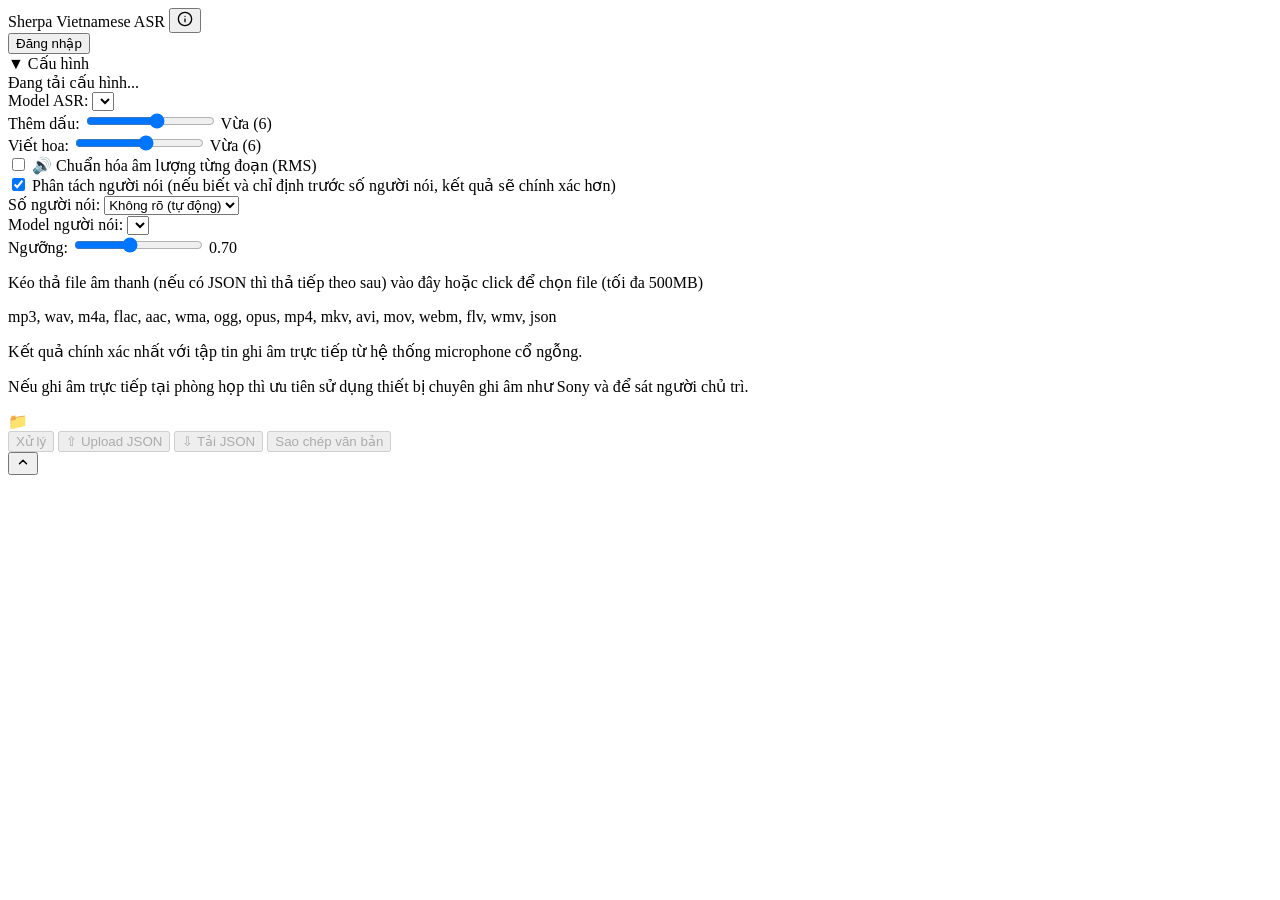
==== web_service/static/index.html @ 1d275b46 "Sync: CAM++ diarization, NaturalTurn, 3 ASR models, build fixes, README update - Add 3D-Speaker CAM+" ====
<!DOCTYPE html>
<html lang="vi">

<head>
    <meta charset="UTF-8">
    <meta name="viewport" content="width=device-width, initial-scale=1.0">
    <title>Sherpa Vietnamese ASR</title>
    <link rel="stylesheet" href="/static/css/style.css">
    <link rel="manifest" href="/static/manifest.json">
    <meta name="theme-color" content="#2b2b2b">
    <meta name="apple-mobile-web-app-capable" content="yes">
    <meta name="apple-mobile-web-app-status-bar-style" content="black-translucent">
    <link rel="apple-touch-icon" href="/static/icons/icon-192.png">
</head>

<body>
    <!-- Header -->
    <header id="app-header">
        <div class="header-title">
            Sherpa Vietnamese ASR
            <button class="btn-about" onclick="showAboutDialog()" title="Thông tin ứng dụng">
                <svg width="16" height="16" viewBox="0 0 24 24" fill="none" stroke="currentColor" stroke-width="2" stroke-linecap="round" stroke-linejoin="round"><circle cx="12" cy="12" r="10"/><line x1="12" y1="16" x2="12" y2="12"/><line x1="12" y1="8" x2="12.01" y2="8"/></svg>
            </button>
        </div>
        <div class="header-right">
            <div id="auth-anonymous" class="auth-section">
                <button id="btn-login" class="btn btn-sm" onclick="showLoginModal()">Đăng nhập</button>
            </div>
            <div id="auth-loggedin" class="auth-section" style="display:none">
                <button class="btn btn-sm" id="btn-admin" onclick="toggleAdminPanel()" style="display:none">Quản trị</button>
                <button class="btn btn-sm" onclick="toggleMeetingsPanel()">Quản lý tập tin</button>
                <div class="user-menu-wrapper">
                    <button class="user-menu-btn" onclick="toggleUserMenu(event)" id="user-menu-btn">
                        <svg width="16" height="16" viewBox="0 0 24 24" fill="none" stroke="currentColor" stroke-width="1.5" stroke-linecap="round" stroke-linejoin="round"><path d="M20 21v-2a4 4 0 0 0-4-4H8a4 4 0 0 0-4 4v2"/><circle cx="12" cy="7" r="4"/></svg>
                        <span id="username-display"></span>
                        <svg width="10" height="10" viewBox="0 0 24 24" fill="none" stroke="currentColor" stroke-width="2" stroke-linecap="round" stroke-linejoin="round"><polyline points="6 9 12 15 18 9"/></svg>
                    </button>
                    <div id="user-dropdown" class="user-dropdown" style="display:none">
                        <div class="user-dropdown-item" onclick="showChangePasswordModal()">
                            <svg width="14" height="14" viewBox="0 0 24 24" fill="none" stroke="currentColor" stroke-width="1.5" stroke-linecap="round" stroke-linejoin="round"><rect x="3" y="11" width="18" height="11" rx="2" ry="2"/><path d="M7 11V7a5 5 0 0 1 10 0v4"/></svg>
                            Đổi mật khẩu
                        </div>
                        <hr class="user-dropdown-divider">
                        <div class="user-dropdown-item user-dropdown-danger" onclick="logout()">
                            <svg width="14" height="14" viewBox="0 0 24 24" fill="none" stroke="currentColor" stroke-width="1.5" stroke-linecap="round" stroke-linejoin="round"><path d="M9 21H5a2 2 0 0 1-2-2V5a2 2 0 0 1 2-2h4"/><polyline points="16 17 21 12 16 7"/><line x1="21" y1="12" x2="9" y2="12"/></svg>
                            Đăng xuất
                        </div>
                    </div>
                </div>
            </div>
        </div>
    </header>

    <!-- Main Content -->
    <main id="app-main">
        <!-- Install Panel (collapsible, hidden by default) -->
        <div class="panel collapsed" id="install-panel" style="display:none">
            <div class="panel-header" onclick="togglePanel('install-panel')">
                <span class="panel-toggle">&#9660;</span> Cài đặt ứng dụng
            </div>
            <div class="panel-body">
                <div class="install-groups">
                    <!-- Group 1: Online -->
                    <div class="install-group">
                        <div class="install-group-label">
                            <svg width="14" height="14" viewBox="0 0 24 24" fill="none" stroke="currentColor" stroke-width="2" stroke-linecap="round" stroke-linejoin="round">
                                <path d="M12 2a10 10 0 1 0 0 20 10 10 0 0 0 0-20z"/><path d="M2 12h20"/><path d="M12 2a15.3 15.3 0 0 1 4 10 15.3 15.3 0 0 1-4 10 15.3 15.3 0 0 1-4-10 15.3 15.3 0 0 1 4-10z"/>
                            </svg>
                            Ứng dụng xử lý online
                        </div>
                        <div class="install-steps">
                            <div class="install-step" id="install-step-1">
                                <button class="btn btn-sm btn-install-cert" onclick="showCertGuide()">
                                    <svg width="14" height="14" viewBox="0 0 24 24" fill="none" stroke="currentColor" stroke-width="2" stroke-linecap="round" stroke-linejoin="round">
                                        <rect x="3" y="11" width="18" height="11" rx="2" ry="2"/>
                                        <path d="M7 11V7a5 5 0 0 1 10 0v4"/>
                                    </svg>
                                    B1: Tải và cài cert SSL
                                </button>
                                <div id="cert-guide" class="install-guide" style="display:none"></div>
                            </div>
                            <div class="install-step" id="install-step-2">
                                <button class="btn btn-sm btn-install" id="btn-install-app" disabled onclick="installPWA()">
                                    <svg width="14" height="14" viewBox="0 0 24 24" fill="none" stroke="currentColor" stroke-width="2" stroke-linecap="round" stroke-linejoin="round">
                                        <path d="M21 15v4a2 2 0 0 1-2 2H5a2 2 0 0 1-2-2v-4"/>
                                        <polyline points="7 10 12 15 17 10"/>
                                        <line x1="12" y1="15" x2="12" y2="3"/>
                                    </svg>
                                    B2: Cài đặt ứng dụng
                                </button>
                                <div id="install-status-msg" class="install-status-msg" style="display:none"></div>
                            </div>
                        </div>
                    </div>
                    <!-- Group 2: Offline -->
                    <div class="install-group">
                        <div class="install-group-label">
                            <svg width="14" height="14" viewBox="0 0 24 24" fill="none" stroke="currentColor" stroke-width="2" stroke-linecap="round" stroke-linejoin="round">
                                <rect x="2" y="3" width="20" height="14" rx="2" ry="2"/><line x1="8" y1="21" x2="16" y2="21"/><line x1="12" y1="17" x2="12" y2="21"/>
                            </svg>
                            Ứng dụng xử lý offline
                        </div>
                        <div class="install-steps">
                            <div class="install-step">
                                <a class="btn btn-sm btn-install-offline" id="btn-download-offline" href="#" target="_blank" style="display:none">
                                    <svg width="14" height="14" viewBox="0 0 24 24" fill="none" stroke="currentColor" stroke-width="2" stroke-linecap="round" stroke-linejoin="round">
                                        <path d="M21 15v4a2 2 0 0 1-2 2H5a2 2 0 0 1-2-2v-4"/>
                                        <polyline points="7 10 12 15 17 10"/>
                                        <line x1="12" y1="15" x2="12" y2="3"/>
                                    </svg>
                                    Tải bản cài offline
                                </a>
                                <span class="install-offline-unavailable" id="offline-unavailable">Hiện chưa có bản cài offline</span>
                            </div>
                        </div>
                    </div>
                </div>
            </div>
        </div>

        <!-- Config Panel (collapsible) -->
        <div class="panel" id="config-panel">
            <div class="panel-header" onclick="togglePanel('config-panel')">
                <span class="panel-toggle">&#9660;</span> Cấu hình
            </div>
            <div class="panel-body" style="position:relative">
                <div id="config-loading" class="config-loading">
                    <div class="config-spinner"></div>
                    <span>Đang tải cấu hình...</span>
                </div>
                <div class="config-grid">
                    <div class="config-row">
                        <label>Model ASR:</label>
                        <select id="cfg-model"></select>
                    </div>
                    <div class="config-row">
                        <label>Thêm dấu:</label>
                        <input type="range" id="cfg-punct" min="1" max="10" value="6">
                        <span id="cfg-punct-label">Vừa (6)</span>
                    </div>
                    <div class="config-row">
                        <label>Viết hoa:</label>
                        <input type="range" id="cfg-case" min="1" max="10" value="6">
                        <span id="cfg-case-label">Vừa (6)</span>
                    </div>
                    <div class="config-row full-width">
                        <label>
                            <input type="checkbox" id="cfg-rms-normalize">
                            🔊 Chuẩn hóa âm lượng từng đoạn (RMS)
                        </label>
                    </div>
                    <div class="config-row full-width">
                        <label>
                            <input type="checkbox" id="cfg-diarization" checked>
                            Phân tách người nói (nếu biết và chỉ định trước số người nói, kết quả sẽ chính xác hơn)
                        </label>
                    </div>
                    <div id="diarization-options">
                        <div class="config-row">
                            <label>Số người nói:</label>
                            <select id="cfg-num-speakers">
                                <option value="0">Không rõ (tự động)</option>
                            </select>
                        </div>
                        <div class="config-row">
                            <label>Model người nói:</label>
                            <select id="cfg-speaker-model"></select>
                        </div>
                        <div class="config-row" id="threshold-row">
                            <label>Ngưỡng:</label>
                            <input type="range" id="cfg-threshold" min="10" max="150" value="70" step="1">
                            <span id="cfg-threshold-label">0.70</span>
                        </div>
                        <!-- merge_short_speaker removed — NaturalTurn luôn bật -->
                    </div>
                </div>
            </div>
        </div>

        <!-- File Area -->
        <div class="panel">
            <!-- Drop Zone -->
            <div id="drop-zone" class="drop-zone">
                <p id="anonymous-warning" class="file-anonymous-warning" style="display:none">Ở chế độ không đăng nhập, khi tải lại hay thoát trình duyệt, dữ liệu sẽ không được lưu lại</p>
                <div class="drop-zone-text">
                    <div class="drop-zone-left">
                        <p id="anonymous-warning-empty" class="drop-warning" style="display:none">Ở chế độ không đăng nhập, khi tải lại hay thoát trình duyệt, dữ liệu sẽ không được lưu lại</p>
                        <p>Kéo thả file âm thanh (nếu có JSON thì thả tiếp theo sau) vào đây hoặc click để chọn file (tối đa 500MB)</p>
                        <p class="drop-hint">mp3, wav, m4a, flac, aac, wma, ogg, opus, mp4, mkv, avi, mov, webm, flv, wmv, json</p>
                        <p class="drop-hint">Kết quả chính xác nhất với tập tin ghi âm trực tiếp từ hệ thống microphone cổ ngỗng.</p>
                        <p class="drop-hint">Nếu ghi âm trực tiếp tại phòng họp thì ưu tiên sử dụng thiết bị chuyên ghi âm như Sony và để sát người chủ trì.</p>
                    </div>
                    <span class="drop-icon">&#128193;</span>
                </div>
                <div id="file-selected" class="file-selected" style="display:none">
                    <span class="file-icon">&#128196;</span>
                    <span id="file-name"></span>
                    <span id="file-size"></span>
                    <button class="btn-clear" onclick="clearFile()" title="Xóa file">&times;</button>
                </div>
                <input type="file" id="file-input"
                    accept=".mp3,.wav,.m4a,.flac,.aac,.wma,.ogg,.opus,.mp4,.mkv,.avi,.mov,.webm,.flv,.wmv,.json"
                    style="display:none">
            </div>

            <!-- Action Buttons -->
            <div class="action-buttons">
                <button id="btn-process" class="btn btn-primary" onclick="processFile()" disabled>Xử lý</button>
                <button id="btn-cancel" class="btn btn-danger" onclick="cancelProcess()" style="display:none">Kết
                    thúc</button>
                <button id="btn-load-json" class="btn btn-secondary" onclick="loadJSON()" disabled>&#8679; Upload JSON</button>
                <button id="btn-save-json" class="btn btn-secondary" onclick="saveJSON()" disabled>&#8681; Tải JSON</button>
                <button id="btn-copy" class="btn btn-secondary" onclick="copyText()" disabled>Sao chép văn bản</button>
            </div>

            <!-- Processing Progress -->
            <div id="process-progress" class="progress-container" style="display:none">
                <div class="progress-header">
                    <span id="process-message">Đang chờ...</span>
                    <span id="process-percent">0%</span>
                </div>
                <div class="progress-bar">
                    <div id="process-bar" class="progress-fill"></div>
                </div>
            </div>

            <!-- Queue Info -->
            <div id="queue-info" class="queue-info" style="display:none">
                <span class="queue-icon">&#9203;</span>
                <span id="queue-message">Bạn đang ở vị trí #<span id="queue-position">0</span>
                    trong hàng đợi (<span id="queue-total">0</span> file đang chờ).
                    Vui lòng đợi và không tắt trình duyệt.</span>
            </div>
        </div>

        <!-- Results Area -->
        <div class="panel result-panel" id="result-panel" style="display:none">
            <div id="quality-strip" class="quality-strip" style="display:none"></div>
            <div class="result-header">
                <div class="result-tabs">
                    <button class="tab-btn active" onclick="switchTab('content')">Nội dung</button>
                    <button class="tab-btn" onclick="switchTab('speakers')">Người nói</button>
                    <button class="tab-btn" onclick="switchTab('summary')" id="tab-summary" style="display:none">📝 Tóm tắt</button>
                </div>
                <div class="search-widget" id="search-widget">
                    <input type="text" id="search-input" placeholder="Tìm kiếm..." oninput="onSearchInput()" onkeydown="onSearchKeydown(event)">
                    <span id="search-count"></span>
                    <button class="search-btn" onclick="searchNav(-1)" title="Trước">&#9650;</button>
                    <button class="search-btn" onclick="searchNav(1)" title="Sau">&#9660;</button>
                    <button class="search-btn" onclick="clearSearch()" title="Đóng">&times;</button>
                </div>
            </div>
            <div id="result-content" class="result-content"></div>
            <div id="result-speakers" class="result-content" style="display:none"></div>
            <div id="result-summary" class="result-content" style="display:none"></div>
            <div id="result-timing" class="result-timing"></div>
        </div>

        <!-- Audio Player -->
        <div id="player-panel" class="player-panel" style="display:none">
            <button id="btn-play" class="btn-play" onclick="togglePlay()">
                <svg class="play-icon" width="16" height="16" viewBox="0 0 24 24" fill="currentColor" stroke="none"><polygon points="6,3 20,12 6,21"/></svg>
                <svg class="pause-icon" style="display:none" width="16" height="16" viewBox="0 0 24 24" fill="none" stroke="currentColor" stroke-width="2" stroke-linecap="round"><line x1="7" y1="4" x2="7" y2="20"/><line x1="17" y1="4" x2="17" y2="20"/></svg>
            </button>
            <input type="range" id="player-seek" class="player-seek" min="0" max="100" value="0" step="0.1"
                oninput="seekAudio(this.value)">
            <span id="player-time">00:00 / 00:00</span>
            <button id="btn-save-edits" class="btn-save-edits" onclick="saveEdits()" style="display:none">Lưu thay đổi</button>
        </div>

        <!-- Scroll to top -->
        <button id="btn-scroll-top" class="btn-scroll-top" onclick="scrollToTop()" title="Lên đầu trang">
            <svg width="14" height="14" viewBox="0 0 24 24" fill="none" stroke="currentColor" stroke-width="2.5" stroke-linecap="round" stroke-linejoin="round"><polyline points="18,15 12,9 6,15"/></svg>
        </button>
    </main>

    <!-- Login Modal -->
    <div id="login-modal" class="modal" style="display:none">
        <div class="modal-content">
            <div class="modal-header">
                <h3>Đăng nhập</h3>
                <button class="modal-close" onclick="hideLoginModal()">&times;</button>
            </div>
            <div class="modal-body">
                <div class="form-group">
                    <label>Tên đăng nhập:</label>
                    <input type="text" id="login-username" autocomplete="username">
                </div>
                <div class="form-group">
                    <label>Mật khẩu:</label>
                    <input type="password" id="login-password" autocomplete="current-password"
                        onkeydown="if(event.key==='Enter')doLogin()">
                </div>
                <div id="login-error" class="error-msg" style="display:none"></div>
            </div>
            <div class="modal-footer">
                <button class="btn btn-primary" onclick="doLogin()">Đăng nhập</button>
                <button class="btn" onclick="hideLoginModal()">Hủy</button>
            </div>
        </div>
    </div>

    <!-- Split Speaker Modal -->
    <div id="split-speaker-modal" class="modal" style="display:none">
        <div class="modal-content modal-sm">
            <div class="modal-header">
                <h3>Tách người nói</h3>
                <button class="modal-close" onclick="hideSplitSpeakerModal()">&times;</button>
            </div>
            <div class="modal-body">
                <div class="form-group">
                    <label>Người nói hiện tại: <strong id="split-current-speaker"></strong></label>
                </div>
                <div class="form-group">
                    <label>Chọn người nói mới:</label>
                    <select id="split-speaker-select" onchange="document.getElementById('split-speaker-input').value=this.value">
                        <option value="">-- Chọn từ danh sách --</option>
                    </select>
                </div>
                <div class="form-group">
                    <label>Hoặc nhập tên mới:</label>
                    <input type="text" id="split-speaker-input" placeholder="Nhập tên người nói..."
                        onkeydown="if(event.key==='Enter')doSplitSpeaker()">
                </div>
                <div class="form-group" style="margin-bottom:0">
                    <label style="margin-bottom:8px">Phạm vi:</label>
                    <div class="radio-group">
                        <label class="radio-label">
                            <input type="radio" name="split-scope" value="to_end" checked>
                            <span>Từ câu này đến hết đoạn</span>
                        </label>
                        <label class="radio-label">
                            <input type="radio" name="split-scope" value="single">
                            <span>Chỉ câu này</span>
                        </label>
                    </div>
                </div>
            </div>
            <div class="modal-footer">
                <button class="btn btn-primary" onclick="doSplitSpeaker()">Tách</button>
                <button class="btn" onclick="hideSplitSpeakerModal()">Hủy</button>
            </div>
        </div>
    </div>

    <!-- Change Password Modal -->
    <div id="change-password-modal" class="modal" style="display:none">
        <div class="modal-content modal-sm">
            <div class="modal-header">
                <h3>Đổi mật khẩu</h3>
                <button class="modal-close" onclick="hideChangePasswordModal()">&times;</button>
            </div>
            <div class="modal-body">
                <div class="form-group">
                    <label>Mật khẩu cũ:</label>
                    <input type="password" id="chpw-old" autocomplete="current-password">
                </div>
                <div class="form-group">
                    <label>Mật khẩu mới:</label>
                    <input type="password" id="chpw-new" autocomplete="new-password">
                </div>
                <div class="form-group">
                    <label>Xác nhận mật khẩu mới:</label>
                    <input type="password" id="chpw-confirm" autocomplete="new-password"
                        onkeydown="if(event.key==='Enter')doChangePassword()">
                </div>
                <div id="chpw-error" class="error-msg" style="display:none"></div>
            </div>
            <div class="modal-footer">
                <button class="btn btn-primary" onclick="doChangePassword()">Đổi mật khẩu</button>
                <button class="btn" onclick="hideChangePasswordModal()">Hủy</button>
            </div>
        </div>
    </div>

    <!-- Context Menu -->
    <div id="context-menu" class="context-menu" style="display:none">
        <div class="ctx-item" onclick="ctxSplitSpeaker()">Tách người nói từ câu này</div>
        <div class="ctx-item" onclick="ctxMergeUp()">Gộp với người nói phía trước</div>
        <div class="ctx-item" onclick="ctxMergeDown()">Gộp với người nói phía sau</div>
        <hr class="ctx-divider">
        <div class="ctx-item" onclick="ctxRenameSpeaker()">Đổi tên người nói</div>
        <hr class="ctx-divider">
        <div class="ctx-item" onclick="ctxCopy()">Sao chép</div>
    </div>

    <!-- Speaker Rename Modal -->
    <div id="rename-modal" class="modal" style="display:none">
        <div class="modal-content modal-sm">
            <div class="modal-header">
                <h3>Đổi tên người nói</h3>
                <button class="modal-close" onclick="hideRenameModal()">&times;</button>
            </div>
            <div class="modal-body">
                <div class="form-group">
                    <label>Người nói hiện tại: <strong id="rename-current"></strong></label>
                </div>
                <div class="form-group">
                    <label>Tên mới:</label>
                    <input type="text" id="rename-input">
                </div>
                <div class="form-group">
                    <label>Chọn từ danh sách:</label>
                    <select id="rename-select" onchange="document.getElementById('rename-input').value=this.value">
                        <option value="">-- Chọn --</option>
                    </select>
                </div>
                <div class="form-group">
                    <label>Màu tên:</label>
                    <div id="rename-colors" class="color-picker-row"></div>
                </div>
            </div>
            <div class="modal-footer">
                <button class="btn btn-primary" onclick="doRenameSpeaker(true)">Sửa tất cả</button>
                <button class="btn btn-success" onclick="doRenameSpeaker(false)">Sửa tên này</button>
                <button class="btn" onclick="hideRenameModal()">Hủy</button>
            </div>
        </div>
    </div>


    <!-- Meeting Name Modal -->
    <div id="meeting-name-modal" class="modal" style="display:none">
        <div class="modal-content modal-sm">
            <div class="modal-header">
                <h3>Tên cuộc họp</h3>
                <button class="modal-close" onclick="hideMeetingNameModal()">&times;</button>
            </div>
            <div class="modal-body">
                <div class="form-group">
                    <label>Tên cuộc họp (để trống sẽ dùng tên file):</label>
                    <input type="text" id="meeting-name-input" placeholder="Nhập tên cuộc họp..."
                        onkeydown="if(event.key==='Enter')confirmMeetingName()">
                </div>
            </div>
            <div class="modal-footer">
                <button class="btn btn-primary" onclick="confirmMeetingName()">Xử lý</button>
                <button class="btn" onclick="hideMeetingNameModal()">Hủy</button>
            </div>
        </div>
    </div>

    <!-- Meetings Panel (overlay) -->
    <div id="meetings-panel" class="meetings-panel" style="display:none">
        <div class="meetings-header">
            <h3>Quản lý tập tin</h3>
            <div class="meetings-header-right">
                <input type="text" id="meetings-search" placeholder="Tìm kiếm..." oninput="searchMeetings()">
                <button class="modal-close" onclick="closeMeetingsPanel()">&times;</button>
            </div>
        </div>
        <div id="meetings-toolbar" class="meetings-toolbar" style="display:none">
            <label class="mg-select-label">
                <input type="checkbox" id="mg-select-all" onchange="toggleSelectAll()"> Chọn tất cả
            </label>
            <button class="btn btn-sm btn-danger" onclick="deleteSelectedMeetings()">Xóa đã chọn</button>
        </div>
        <div id="meetings-list" class="meetings-list"></div>
    </div>

    <!-- Admin Panel (overlay) -->
    <div id="admin-panel" class="meetings-panel" style="display:none">
        <div class="meetings-header">
            <h3>Quan tri he thong</h3>
            <button class="modal-close" onclick="closeAdminPanel()">&times;</button>
        </div>
        <div class="admin-tabs">
            <button class="tab-btn active" onclick="switchAdminTab('stats',this)">Tong quan</button>
            <button class="tab-btn" onclick="switchAdminTab('sessions',this)">Phien</button>
            <button class="tab-btn" onclick="switchAdminTab('queue',this)">Hang doi</button>
            <button class="tab-btn" onclick="switchAdminTab('users',this)">Nguoi dung</button>
            <button class="tab-btn" onclick="switchAdminTab('config',this)">Cau hinh</button>
        </div>
        <div id="admin-content" class="meetings-list" style="padding:12px"></div>
    </div>

    <!-- About Dialog -->
    <div id="about-modal" class="modal" style="display:none">
        <div class="modal-content about-dialog">
            <div class="modal-header">
                <h3>Thông tin</h3>
                <button class="modal-close" onclick="hideAboutDialog()">&times;</button>
            </div>
            <div class="modal-body about-body">
                <div class="about-hero">
                    <div class="about-app-name">sherpa-vietnamese-asr</div>
                    <div class="about-version">Phiên bản 2.0 &mdash; 30/03/2026</div>
                </div>

                <div class="about-info-grid">
                    <div class="about-info-item">
                        <span class="about-info-label">Thiết kế</span>
                        <span>Nguyễn Hồng Quân</span>
                        <span class="about-info-sub">nhquan.thanhuy@tphcm.gov.vn — 098.558.3555</span>
                        <span class="about-info-sub">Phòng Chuyển đổi số - Cơ yếu, VP Thành ủy TP.HCM</span>
                    </div>
                    <div class="about-info-item">
                        <span class="about-info-label">Lập trình</span>
                        <span>Claude và những người bạn</span>
                    </div>
                </div>

                <div class="about-license">
                    Phần mềm sử dụng trong môi trường giáo dục, hành chính công, tổ chức Đảng, đoàn thể. Không sử dụng cho mục đích thương mại.
                </div>

                <details class="about-details">
                    <summary>Chức năng</summary>
                    <ul>
                        <li>Chuyển ghi âm thành văn bản tiếng Việt (offline)</li>
                        <li>Phân tách người nói (Speaker Diarization)</li>
                        <li>Tự động thêm dấu câu, viết hoa</li>
                        <li>Nhận dạng real-time qua microphone</li>
                        <li>Hỗ trợ hotwords (từ khóa tùy chỉnh)</li>
                    </ul>
                </details>

                <details class="about-details">
                    <summary>Công nghệ</summary>
                    <ul>
                        <li><b>ASR:</b> Sherpa-ONNX, Zipformer RNN-T</li>
                        <li><b>Diarization:</b> Pyannote Community-1 (Pure ONNX Runtime)</li>
                        <li><b>Dấu câu:</b> ViBERT-capu (ONNX)</li>
                        <li><b>VAD:</b> Silero VAD (ONNX)</li>
                        <li><b>Web:</b> FastAPI, WebSocket</li>
                    </ul>
                </details>
            </div>
            <div class="modal-footer about-footer">
                <button class="btn" onclick="hideAboutDialog()">Đóng</button>
            </div>
        </div>
    </div>

    <!-- JSON upload (hidden input) -->
    <input type="file" id="json-input" accept=".json" style="display:none" onchange="onJSONSelected(this)">

    <script src="/static/js/websocket.js"></script>
    <script src="/static/js/upload.js"></script>
    <script src="/static/js/player.js"></script>
    <script src="/static/js/speaker.js"></script>
    <script src="/static/js/search.js"></script>
    <script src="/static/js/meetings.js"></script>
    <script src="/static/js/summary.js"></script>
    <script src="/static/js/admin.js"></script>
    <script src="/static/js/app.js"></script>
</body>

</html>
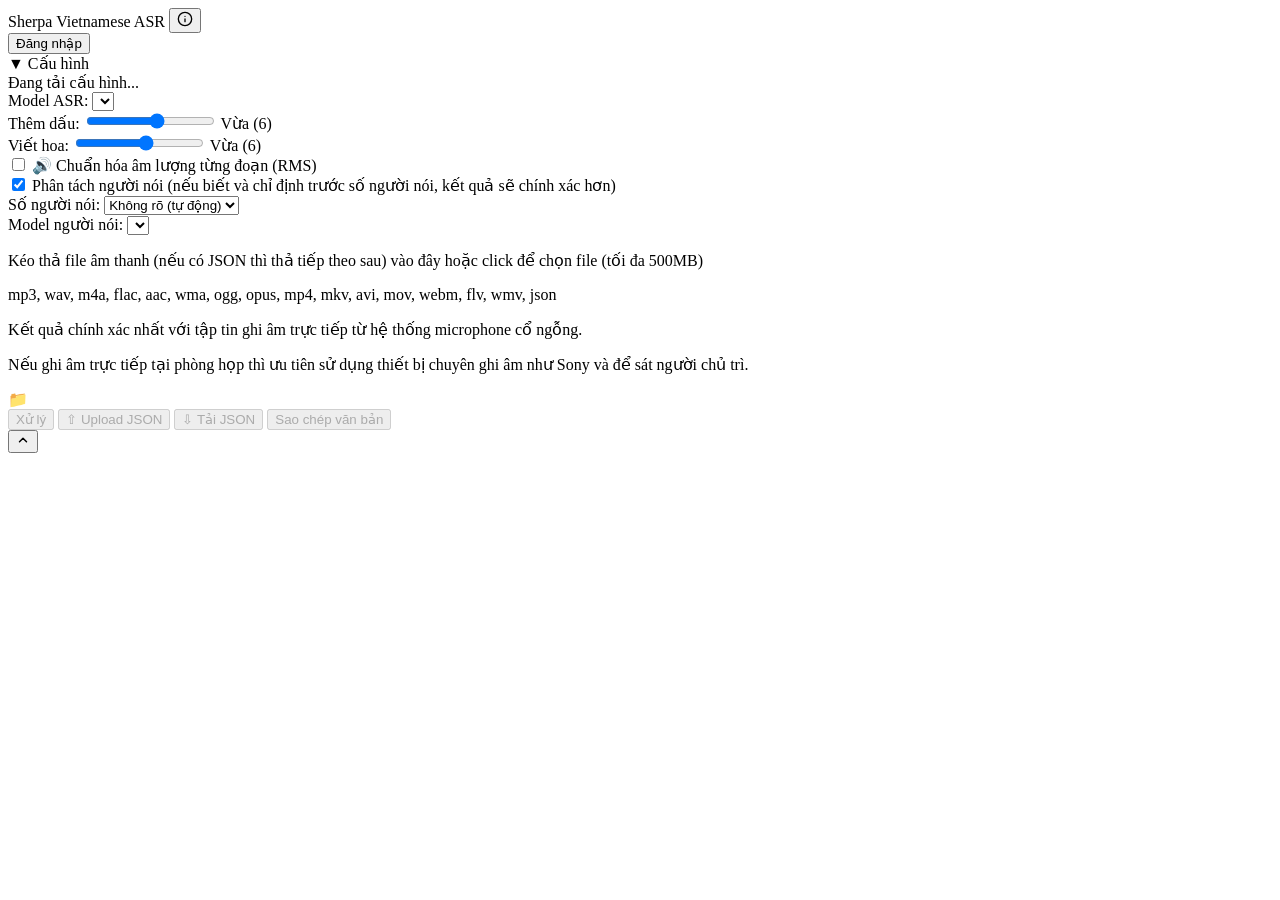
==== commit 90217c4e: "Update UI: simplify desktop app and web frontend Co-Authored-By: Claude Opus 4.6 (1M context) <norep" ====
--- a/web_service/static/index.html
+++ b/web_service/static/index.html
@@ -166,11 +166,8 @@
                             <label>Model người nói:</label>
                             <select id="cfg-speaker-model"></select>
                         </div>
-                        <div class="config-row" id="threshold-row">
-                            <label>Ngưỡng:</label>
-                            <input type="range" id="cfg-threshold" min="10" max="150" value="70" step="1">
-                            <span id="cfg-threshold-label">0.70</span>
-                        </div>
+                        <!-- Threshold removed — auto-tuned internally by clustering algorithm -->
+                        <input type="hidden" id="cfg-threshold" value="70">
                         <!-- merge_short_speaker removed — NaturalTurn luôn bật -->
                     </div>
                 </div>
@@ -239,7 +236,6 @@
             <div class="result-header">
                 <div class="result-tabs">
                     <button class="tab-btn active" onclick="switchTab('content')">Nội dung</button>
-                    <button class="tab-btn" onclick="switchTab('speakers')">Người nói</button>
                     <button class="tab-btn" onclick="switchTab('summary')" id="tab-summary" style="display:none">📝 Tóm tắt</button>
                 </div>
                 <div class="search-widget" id="search-widget">
@@ -251,7 +247,7 @@
                 </div>
             </div>
             <div id="result-content" class="result-content"></div>
-            <div id="result-speakers" class="result-content" style="display:none"></div>
+            <!-- Tab người nói đã bỏ -->
             <div id="result-summary" class="result-content" style="display:none"></div>
             <div id="result-timing" class="result-timing"></div>
         </div>
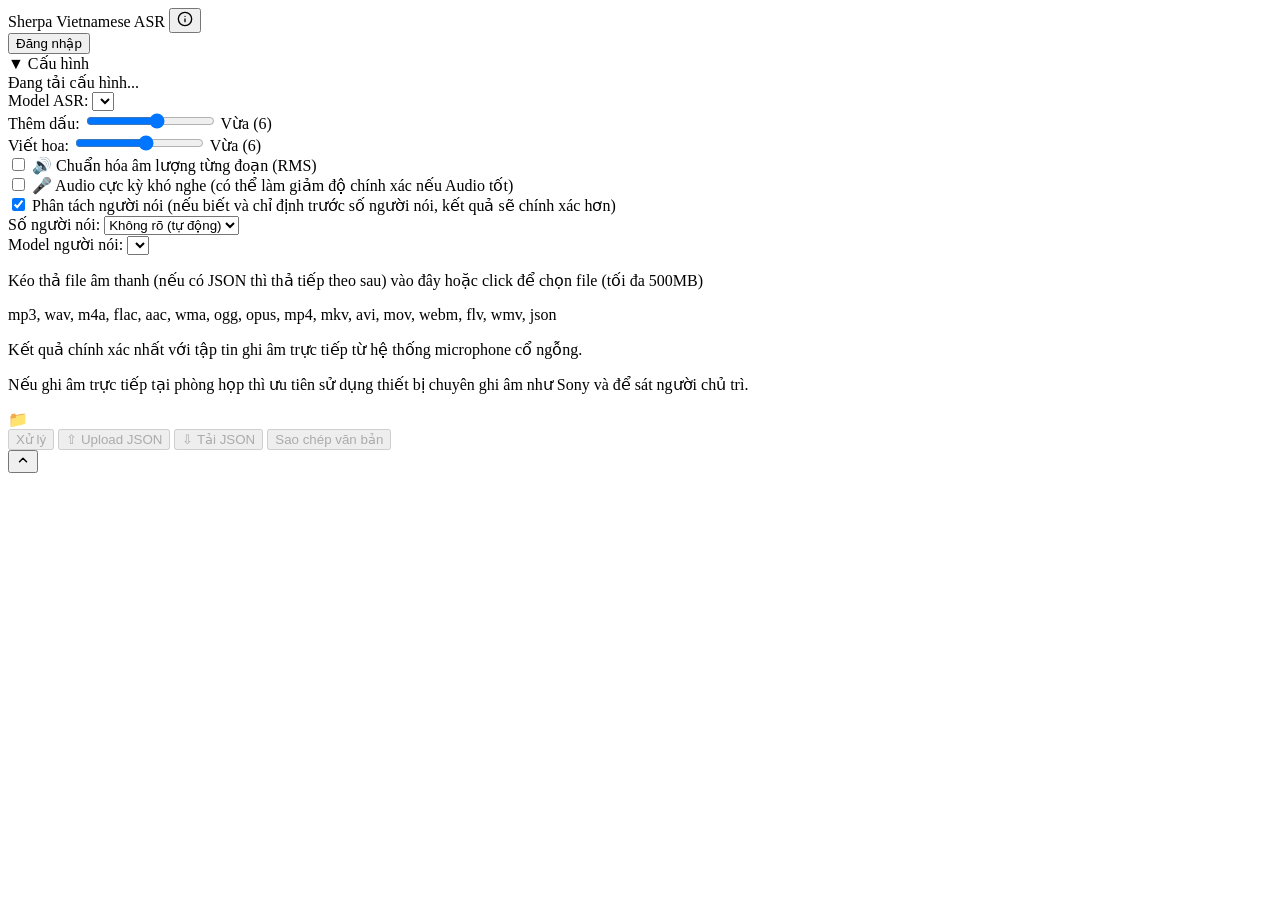
==== commit 76aa3a49: "v2.4.0: Bypass VAD option + fix copy text 0 chars when no speaker Feature: Checkbox "Audio cực kỳ kh" ====
--- a/web_service/static/index.html
+++ b/web_service/static/index.html
@@ -150,6 +150,12 @@
                         </label>
                     </div>
                     <div class="config-row full-width">
+                        <label title="Bỏ qua VAD và transcribe toàn bộ audio. Chỉ bật khi giọng nói quá xa mic / qua điện thoại / có nhiễu nền và VAD bỏ sót quá nhiều. Thời gian xử lý có thể tăng 5-20 lần.">
+                            <input type="checkbox" id="cfg-bypass-vad">
+                            🎤 Audio cực kỳ khó nghe (có thể làm giảm độ chính xác nếu Audio tốt)
+                        </label>
+                    </div>
+                    <div class="config-row full-width">
                         <label>
                             <input type="checkbox" id="cfg-diarization" checked>
                             Phân tách người nói (nếu biết và chỉ định trước số người nói, kết quả sẽ chính xác hơn)
@@ -480,7 +486,7 @@
             <div class="modal-body about-body">
                 <div class="about-hero">
                     <div class="about-app-name">sherpa-vietnamese-asr</div>
-                    <div class="about-version">Phiên bản 2.0 &mdash; 30/03/2026</div>
+                    <div class="about-version" id="about-version-text">Phiên bản ...</div>
                 </div>
 
                 <div class="about-info-grid">
@@ -504,21 +510,27 @@
                     <summary>Chức năng</summary>
                     <ul>
                         <li>Chuyển ghi âm thành văn bản tiếng Việt (offline)</li>
-                        <li>Phân tách người nói (Speaker Diarization)</li>
+                        <li>3 model ASR: Zipformer 30M, 68M, ROVER</li>
+                        <li>Phân tách người nói: Pyannote Community-1, Senko CAM++</li>
+                        <li>NaturalTurn: nhận diện lượt nói tự nhiên</li>
                         <li>Tự động thêm dấu câu, viết hoa</li>
-                        <li>Nhận dạng real-time qua microphone</li>
+                        <li>Tóm tắt cuộc họp (Gemma 4 E2B)</li>
                         <li>Hỗ trợ hotwords (từ khóa tùy chỉnh)</li>
+                        <li>Đánh giá chất lượng âm thanh (DNSMOS)</li>
+                        <li>PWA — cài trên mobile/desktop như app native</li>
                     </ul>
                 </details>
 
                 <details class="about-details">
                     <summary>Công nghệ</summary>
                     <ul>
-                        <li><b>ASR:</b> Sherpa-ONNX, Zipformer RNN-T</li>
-                        <li><b>Diarization:</b> Pyannote Community-1 (Pure ONNX Runtime)</li>
+                        <li><b>ASR:</b> Sherpa-ONNX, Zipformer RNN-T (30M + 68M)</li>
+                        <li><b>Diarization:</b> Pyannote Community-1 + Senko CAM++ (Pure ONNX Runtime)</li>
                         <li><b>Dấu câu:</b> ViBERT-capu (ONNX)</li>
-                        <li><b>VAD:</b> Silero VAD (ONNX)</li>
-                        <li><b>Web:</b> FastAPI, WebSocket</li>
+                        <li><b>VAD:</b> Pyannote Segmentation (ONNX)</li>
+                        <li><b>Summarizer:</b> Gemma 4 E2B (GGUF, llama-cpp-python)</li>
+                        <li><b>Resampling:</b> SoXR VHQ</li>
+                        <li><b>Web:</b> FastAPI, WebSocket, SQLite</li>
                     </ul>
                 </details>
             </div>
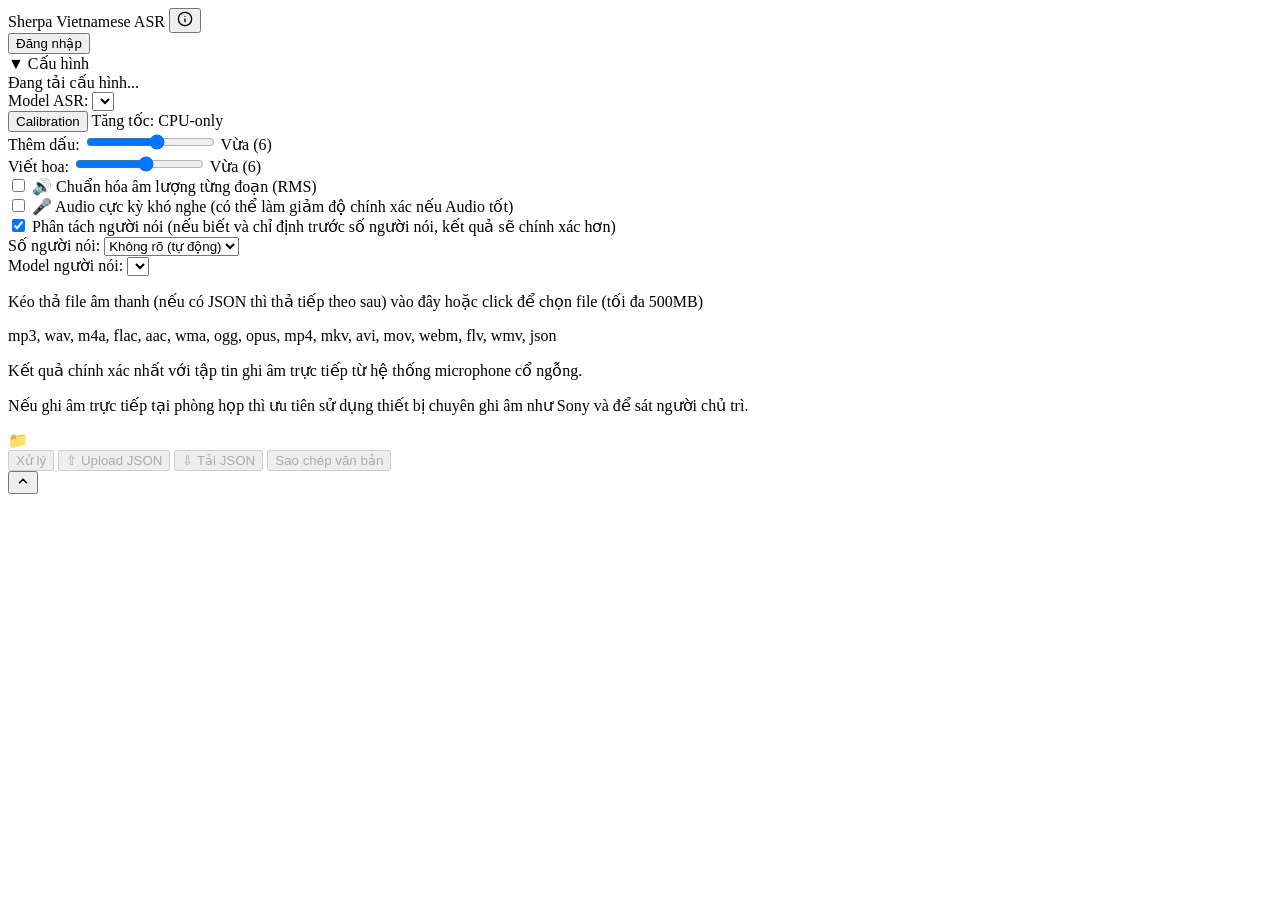
==== commit 15a8555f: "Release 2.6 GPU calibration" ====
--- a/web_service/static/index.html
+++ b/web_service/static/index.html
@@ -5,7 +5,7 @@
     <meta charset="UTF-8">
     <meta name="viewport" content="width=device-width, initial-scale=1.0">
     <title>Sherpa Vietnamese ASR</title>
-    <link rel="stylesheet" href="/static/css/style.css">
+    <link rel="stylesheet" href="/shared/css/style.css">
     <link rel="manifest" href="/static/manifest.json">
     <meta name="theme-color" content="#2b2b2b">
     <meta name="apple-mobile-web-app-capable" content="yes">
@@ -133,6 +133,12 @@
                         <label>Model ASR:</label>
                         <select id="cfg-model"></select>
                     </div>
+                    <div class="config-row full-width calibration-row">
+                        <button class="btn btn-sm btn-secondary" id="btn-calibration" type="button" onclick="runServerCalibration()">
+                            Calibration
+                        </button>
+                        <span id="calibration-status">Tăng tốc: CPU-only</span>
+                    </div>
                     <div class="config-row">
                         <label>Thêm dấu:</label>
                         <input type="range" id="cfg-punct" min="1" max="10" value="6">
@@ -476,73 +482,11 @@
         <div id="admin-content" class="meetings-list" style="padding:12px"></div>
     </div>
 
-    <!-- About Dialog -->
-    <div id="about-modal" class="modal" style="display:none">
-        <div class="modal-content about-dialog">
-            <div class="modal-header">
-                <h3>Thông tin</h3>
-                <button class="modal-close" onclick="hideAboutDialog()">&times;</button>
-            </div>
-            <div class="modal-body about-body">
-                <div class="about-hero">
-                    <div class="about-app-name">sherpa-vietnamese-asr</div>
-                    <div class="about-version" id="about-version-text">Phiên bản ...</div>
-                </div>
-
-                <div class="about-info-grid">
-                    <div class="about-info-item">
-                        <span class="about-info-label">Thiết kế</span>
-                        <span>Nguyễn Hồng Quân</span>
-                        <span class="about-info-sub">nhquan.thanhuy@tphcm.gov.vn — 098.558.3555</span>
-                        <span class="about-info-sub">Phòng Chuyển đổi số - Cơ yếu, VP Thành ủy TP.HCM</span>
-                    </div>
-                    <div class="about-info-item">
-                        <span class="about-info-label">Lập trình</span>
-                        <span>Claude và những người bạn</span>
-                    </div>
-                </div>
-
-                <div class="about-license">
-                    Phần mềm sử dụng trong môi trường giáo dục, hành chính công, tổ chức Đảng, đoàn thể. Không sử dụng cho mục đích thương mại.
-                </div>
-
-                <details class="about-details">
-                    <summary>Chức năng</summary>
-                    <ul>
-                        <li>Chuyển ghi âm thành văn bản tiếng Việt (offline)</li>
-                        <li>3 model ASR: Zipformer 30M, 68M, ROVER</li>
-                        <li>Phân tách người nói: Pyannote Community-1, Senko CAM++</li>
-                        <li>NaturalTurn: nhận diện lượt nói tự nhiên</li>
-                        <li>Tự động thêm dấu câu, viết hoa</li>
-                        <li>Tóm tắt cuộc họp (Gemma 4 E2B)</li>
-                        <li>Hỗ trợ hotwords (từ khóa tùy chỉnh)</li>
-                        <li>Đánh giá chất lượng âm thanh (DNSMOS)</li>
-                        <li>PWA — cài trên mobile/desktop như app native</li>
-                    </ul>
-                </details>
-
-                <details class="about-details">
-                    <summary>Công nghệ</summary>
-                    <ul>
-                        <li><b>ASR:</b> Sherpa-ONNX, Zipformer RNN-T (30M + 68M)</li>
-                        <li><b>Diarization:</b> Pyannote Community-1 + Senko CAM++ (Pure ONNX Runtime)</li>
-                        <li><b>Dấu câu:</b> ViBERT-capu (ONNX)</li>
-                        <li><b>VAD:</b> Pyannote Segmentation (ONNX)</li>
-                        <li><b>Summarizer:</b> Gemma 4 E2B (GGUF, llama-cpp-python)</li>
-                        <li><b>Resampling:</b> SoXR VHQ</li>
-                        <li><b>Web:</b> FastAPI, WebSocket, SQLite</li>
-                    </ul>
-                </details>
-            </div>
-            <div class="modal-footer about-footer">
-                <button class="btn" onclick="hideAboutDialog()">Đóng</button>
-            </div>
-        </div>
-    </div>
-
     <!-- JSON upload (hidden input) -->
     <input type="file" id="json-input" accept=".json" style="display:none" onchange="onJSONSelected(this)">
 
+    <script src="/shared/js/about.js"></script>
+    <script src="/shared/js/status.js"></script>
     <script src="/static/js/websocket.js"></script>
     <script src="/static/js/upload.js"></script>
     <script src="/static/js/player.js"></script>
@@ -554,4 +498,4 @@
     <script src="/static/js/app.js"></script>
 </body>
 
-</html>+</html>
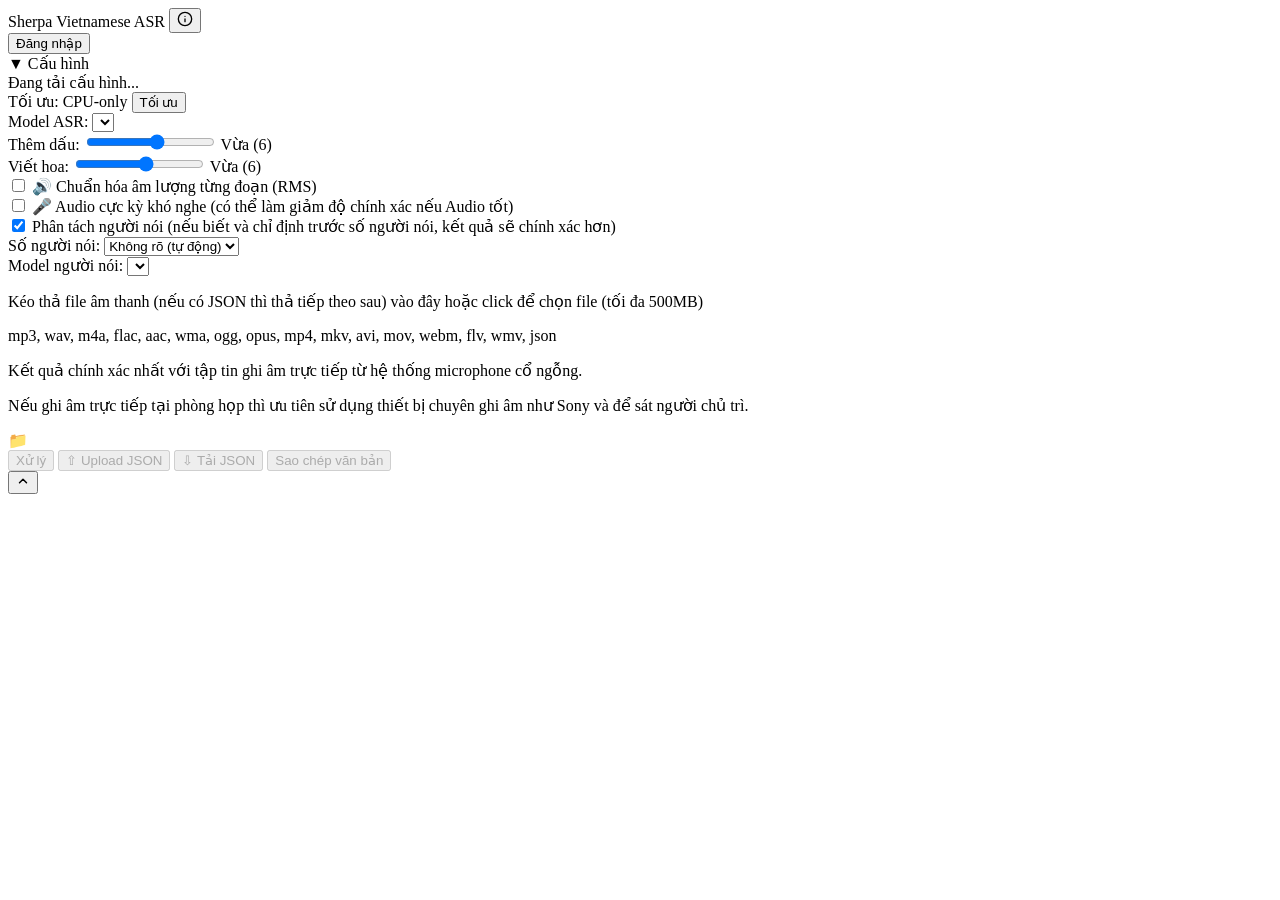
==== commit aa5a67ed: "Release 2.6.3 desktop web and PWA updates" ====
--- a/web_service/static/index.html
+++ b/web_service/static/index.html
@@ -18,30 +18,30 @@
     <header id="app-header">
         <div class="header-title">
             Sherpa Vietnamese ASR
-            <button class="btn-about" onclick="showAboutDialog()" title="Thông tin ứng dụng">
+            <button class="btn-about" data-action="show-about" title="Thông tin ứng dụng">
                 <svg width="16" height="16" viewBox="0 0 24 24" fill="none" stroke="currentColor" stroke-width="2" stroke-linecap="round" stroke-linejoin="round"><circle cx="12" cy="12" r="10"/><line x1="12" y1="16" x2="12" y2="12"/><line x1="12" y1="8" x2="12.01" y2="8"/></svg>
             </button>
         </div>
         <div class="header-right">
             <div id="auth-anonymous" class="auth-section">
-                <button id="btn-login" class="btn btn-sm" onclick="showLoginModal()">Đăng nhập</button>
+                <button id="btn-login" class="btn btn-sm" data-action="show-login">Đăng nhập</button>
             </div>
             <div id="auth-loggedin" class="auth-section" style="display:none">
-                <button class="btn btn-sm" id="btn-admin" onclick="toggleAdminPanel()" style="display:none">Quản trị</button>
-                <button class="btn btn-sm" onclick="toggleMeetingsPanel()">Quản lý tập tin</button>
+                <button class="btn btn-sm" id="btn-admin" data-action="toggle-admin-panel" style="display:none">Quản trị</button>
+                <button class="btn btn-sm" data-action="toggle-meetings-panel">Quản lý tập tin</button>
                 <div class="user-menu-wrapper">
-                    <button class="user-menu-btn" onclick="toggleUserMenu(event)" id="user-menu-btn">
+                    <button class="user-menu-btn" data-action="toggle-user-menu" id="user-menu-btn">
                         <svg width="16" height="16" viewBox="0 0 24 24" fill="none" stroke="currentColor" stroke-width="1.5" stroke-linecap="round" stroke-linejoin="round"><path d="M20 21v-2a4 4 0 0 0-4-4H8a4 4 0 0 0-4 4v2"/><circle cx="12" cy="7" r="4"/></svg>
                         <span id="username-display"></span>
                         <svg width="10" height="10" viewBox="0 0 24 24" fill="none" stroke="currentColor" stroke-width="2" stroke-linecap="round" stroke-linejoin="round"><polyline points="6 9 12 15 18 9"/></svg>
                     </button>
                     <div id="user-dropdown" class="user-dropdown" style="display:none">
-                        <div class="user-dropdown-item" onclick="showChangePasswordModal()">
+                        <div class="user-dropdown-item" data-action="show-change-password">
                             <svg width="14" height="14" viewBox="0 0 24 24" fill="none" stroke="currentColor" stroke-width="1.5" stroke-linecap="round" stroke-linejoin="round"><rect x="3" y="11" width="18" height="11" rx="2" ry="2"/><path d="M7 11V7a5 5 0 0 1 10 0v4"/></svg>
                             Đổi mật khẩu
                         </div>
                         <hr class="user-dropdown-divider">
-                        <div class="user-dropdown-item user-dropdown-danger" onclick="logout()">
+                        <div class="user-dropdown-item user-dropdown-danger" data-action="logout">
                             <svg width="14" height="14" viewBox="0 0 24 24" fill="none" stroke="currentColor" stroke-width="1.5" stroke-linecap="round" stroke-linejoin="round"><path d="M9 21H5a2 2 0 0 1-2-2V5a2 2 0 0 1 2-2h4"/><polyline points="16 17 21 12 16 7"/><line x1="21" y1="12" x2="9" y2="12"/></svg>
                             Đăng xuất
                         </div>
@@ -55,7 +55,7 @@
     <main id="app-main">
         <!-- Install Panel (collapsible, hidden by default) -->
         <div class="panel collapsed" id="install-panel" style="display:none">
-            <div class="panel-header" onclick="togglePanel('install-panel')">
+            <div class="panel-header" data-action="toggle-panel" data-panel="install-panel">
                 <span class="panel-toggle">&#9660;</span> Cài đặt ứng dụng
             </div>
             <div class="panel-body">
@@ -70,7 +70,7 @@
                         </div>
                         <div class="install-steps">
                             <div class="install-step" id="install-step-1">
-                                <button class="btn btn-sm btn-install-cert" onclick="showCertGuide()">
+                                <button class="btn btn-sm btn-install-cert" data-action="show-cert-guide">
                                     <svg width="14" height="14" viewBox="0 0 24 24" fill="none" stroke="currentColor" stroke-width="2" stroke-linecap="round" stroke-linejoin="round">
                                         <rect x="3" y="11" width="18" height="11" rx="2" ry="2"/>
                                         <path d="M7 11V7a5 5 0 0 1 10 0v4"/>
@@ -80,7 +80,7 @@
                                 <div id="cert-guide" class="install-guide" style="display:none"></div>
                             </div>
                             <div class="install-step" id="install-step-2">
-                                <button class="btn btn-sm btn-install" id="btn-install-app" disabled onclick="installPWA()">
+                                <button class="btn btn-sm btn-install" id="btn-install-app" disabled data-action="install-pwa">
                                     <svg width="14" height="14" viewBox="0 0 24 24" fill="none" stroke="currentColor" stroke-width="2" stroke-linecap="round" stroke-linejoin="round">
                                         <path d="M21 15v4a2 2 0 0 1-2 2H5a2 2 0 0 1-2-2v-4"/>
                                         <polyline points="7 10 12 15 17 10"/>
@@ -120,7 +120,7 @@
 
         <!-- Config Panel (collapsible) -->
         <div class="panel" id="config-panel">
-            <div class="panel-header" onclick="togglePanel('config-panel')">
+            <div class="panel-header" data-action="toggle-panel" data-panel="config-panel">
                 <span class="panel-toggle">&#9660;</span> Cấu hình
             </div>
             <div class="panel-body" style="position:relative">
@@ -129,15 +129,15 @@
                     <span>Đang tải cấu hình...</span>
                 </div>
                 <div class="config-grid">
+                    <div class="config-row full-width calibration-row">
+                        <span id="calibration-status">Tối ưu: CPU-only</span>
+                        <button class="btn btn-sm btn-secondary" id="btn-calibration" type="button" data-action="run-server-calibration">
+                            Tối ưu
+                        </button>
+                    </div>
                     <div class="config-row">
                         <label>Model ASR:</label>
                         <select id="cfg-model"></select>
-                    </div>
-                    <div class="config-row full-width calibration-row">
-                        <button class="btn btn-sm btn-secondary" id="btn-calibration" type="button" onclick="runServerCalibration()">
-                            Calibration
-                        </button>
-                        <span id="calibration-status">Tăng tốc: CPU-only</span>
                     </div>
                     <div class="config-row">
                         <label>Thêm dấu:</label>
@@ -205,7 +205,7 @@
                     <span class="file-icon">&#128196;</span>
                     <span id="file-name"></span>
                     <span id="file-size"></span>
-                    <button class="btn-clear" onclick="clearFile()" title="Xóa file">&times;</button>
+                    <button class="btn-clear" data-action="clear-file" title="Xóa file">&times;</button>
                 </div>
                 <input type="file" id="file-input"
                     accept=".mp3,.wav,.m4a,.flac,.aac,.wma,.ogg,.opus,.mp4,.mkv,.avi,.mov,.webm,.flv,.wmv,.json"
@@ -214,12 +214,12 @@
 
             <!-- Action Buttons -->
             <div class="action-buttons">
-                <button id="btn-process" class="btn btn-primary" onclick="processFile()" disabled>Xử lý</button>
-                <button id="btn-cancel" class="btn btn-danger" onclick="cancelProcess()" style="display:none">Kết
+                <button id="btn-process" class="btn btn-primary" data-action="process-file" disabled>Xử lý</button>
+                <button id="btn-cancel" class="btn btn-danger" data-action="cancel-process" style="display:none">Kết
                     thúc</button>
-                <button id="btn-load-json" class="btn btn-secondary" onclick="loadJSON()" disabled>&#8679; Upload JSON</button>
-                <button id="btn-save-json" class="btn btn-secondary" onclick="saveJSON()" disabled>&#8681; Tải JSON</button>
-                <button id="btn-copy" class="btn btn-secondary" onclick="copyText()" disabled>Sao chép văn bản</button>
+                <button id="btn-load-json" class="btn btn-secondary" data-action="load-json" disabled>&#8679; Upload JSON</button>
+                <button id="btn-save-json" class="btn btn-secondary" data-action="save-json" disabled>&#8681; Tải JSON</button>
+                <button id="btn-copy" class="btn btn-secondary" data-action="copy-text" disabled>Sao chép văn bản</button>
             </div>
 
             <!-- Processing Progress -->
@@ -247,15 +247,15 @@
             <div id="quality-strip" class="quality-strip" style="display:none"></div>
             <div class="result-header">
                 <div class="result-tabs">
-                    <button class="tab-btn active" onclick="switchTab('content')">Nội dung</button>
-                    <button class="tab-btn" onclick="switchTab('summary')" id="tab-summary" style="display:none">📝 Tóm tắt</button>
+                    <button class="tab-btn active" data-action="switch-tab" data-tab="content">Nội dung</button>
+                    <button class="tab-btn" data-action="switch-tab" data-tab="summary" id="tab-summary" style="display:none">📝 Tóm tắt</button>
                 </div>
                 <div class="search-widget" id="search-widget">
-                    <input type="text" id="search-input" placeholder="Tìm kiếm..." oninput="onSearchInput()" onkeydown="onSearchKeydown(event)">
+                    <input type="text" id="search-input" placeholder="Tìm kiếm..." data-input-action="search-input" data-key-action="search-keydown">
                     <span id="search-count"></span>
-                    <button class="search-btn" onclick="searchNav(-1)" title="Trước">&#9650;</button>
-                    <button class="search-btn" onclick="searchNav(1)" title="Sau">&#9660;</button>
-                    <button class="search-btn" onclick="clearSearch()" title="Đóng">&times;</button>
+                    <button class="search-btn" data-action="search-nav" data-dir="-1" title="Trước">&#9650;</button>
+                    <button class="search-btn" data-action="search-nav" data-dir="1" title="Sau">&#9660;</button>
+                    <button class="search-btn" data-action="clear-search" title="Đóng">&times;</button>
                 </div>
             </div>
             <div id="result-content" class="result-content"></div>
@@ -266,28 +266,47 @@
 
         <!-- Audio Player -->
         <div id="player-panel" class="player-panel" style="display:none">
-            <button id="btn-play" class="btn-play" onclick="togglePlay()">
+            <button id="btn-play" class="btn-play" data-action="toggle-play">
                 <svg class="play-icon" width="16" height="16" viewBox="0 0 24 24" fill="currentColor" stroke="none"><polygon points="6,3 20,12 6,21"/></svg>
                 <svg class="pause-icon" style="display:none" width="16" height="16" viewBox="0 0 24 24" fill="none" stroke="currentColor" stroke-width="2" stroke-linecap="round"><line x1="7" y1="4" x2="7" y2="20"/><line x1="17" y1="4" x2="17" y2="20"/></svg>
             </button>
             <input type="range" id="player-seek" class="player-seek" min="0" max="100" value="0" step="0.1"
-                oninput="seekAudio(this.value)">
+                data-input-action="seek-audio">
             <span id="player-time">00:00 / 00:00</span>
-            <button id="btn-save-edits" class="btn-save-edits" onclick="saveEdits()" style="display:none">Lưu thay đổi</button>
+            <button id="btn-save-edits" class="btn-save-edits" data-action="save-edits" style="display:none">Lưu thay đổi</button>
         </div>
 
         <!-- Scroll to top -->
-        <button id="btn-scroll-top" class="btn-scroll-top" onclick="scrollToTop()" title="Lên đầu trang">
+        <button id="btn-scroll-top" class="btn-scroll-top" data-action="scroll-top" title="Lên đầu trang">
             <svg width="14" height="14" viewBox="0 0 24 24" fill="none" stroke="currentColor" stroke-width="2.5" stroke-linecap="round" stroke-linejoin="round"><polyline points="18,15 12,9 6,15"/></svg>
         </button>
     </main>
+
+    <div id="calibration-mode-modal" class="modal" style="display:none">
+        <div class="modal-content modal-sm">
+            <div class="modal-header">
+                <h3>Tối ưu thiết bị</h3>
+                <button class="modal-close" data-action="resolve-calibration-mode" data-choice="cancel">&times;</button>
+            </div>
+            <div class="modal-body">
+                <p id="calibration-mode-text">Thiết bị hiện đang dùng cấu hình GPU Auto sau tối ưu.</p>
+                <p id="calibration-mode-subtext">Bạn có thể tối ưu lại hoặc chuyển về CPU-only.</p>
+            </div>
+            <div class="modal-footer">
+                <button class="btn btn-outline" data-action="resolve-calibration-mode" data-choice="cancel">Hủy</button>
+                <button class="btn btn-secondary" id="btn-calibration-mode-cpu" data-action="resolve-calibration-mode" data-choice="cpu">CPU-only</button>
+                <button class="btn btn-secondary" id="btn-calibration-mode-gpu" data-action="resolve-calibration-mode" data-choice="gpu">GPU auto</button>
+                <button class="btn btn-primary" data-action="resolve-calibration-mode" data-choice="rerun">Tối ưu lại</button>
+            </div>
+        </div>
+    </div>
 
     <!-- Login Modal -->
     <div id="login-modal" class="modal" style="display:none">
         <div class="modal-content">
             <div class="modal-header">
                 <h3>Đăng nhập</h3>
-                <button class="modal-close" onclick="hideLoginModal()">&times;</button>
+                <button class="modal-close" data-action="hide-login">&times;</button>
             </div>
             <div class="modal-body">
                 <div class="form-group">
@@ -297,13 +316,13 @@
                 <div class="form-group">
                     <label>Mật khẩu:</label>
                     <input type="password" id="login-password" autocomplete="current-password"
-                        onkeydown="if(event.key==='Enter')doLogin()">
+                        data-key-action="login-submit">
                 </div>
                 <div id="login-error" class="error-msg" style="display:none"></div>
             </div>
             <div class="modal-footer">
-                <button class="btn btn-primary" onclick="doLogin()">Đăng nhập</button>
-                <button class="btn" onclick="hideLoginModal()">Hủy</button>
+                <button class="btn btn-primary" data-action="login-submit">Đăng nhập</button>
+                <button class="btn" data-action="hide-login">Hủy</button>
             </div>
         </div>
     </div>
@@ -313,7 +332,7 @@
         <div class="modal-content modal-sm">
             <div class="modal-header">
                 <h3>Tách người nói</h3>
-                <button class="modal-close" onclick="hideSplitSpeakerModal()">&times;</button>
+                <button class="modal-close" data-action="hide-split-speaker">&times;</button>
             </div>
             <div class="modal-body">
                 <div class="form-group">
@@ -321,14 +340,14 @@
                 </div>
                 <div class="form-group">
                     <label>Chọn người nói mới:</label>
-                    <select id="split-speaker-select" onchange="document.getElementById('split-speaker-input').value=this.value">
+                    <select id="split-speaker-select" data-change-action="sync-split-speaker">
                         <option value="">-- Chọn từ danh sách --</option>
                     </select>
                 </div>
                 <div class="form-group">
                     <label>Hoặc nhập tên mới:</label>
                     <input type="text" id="split-speaker-input" placeholder="Nhập tên người nói..."
-                        onkeydown="if(event.key==='Enter')doSplitSpeaker()">
+                        data-key-action="split-speaker-submit">
                 </div>
                 <div class="form-group" style="margin-bottom:0">
                     <label style="margin-bottom:8px">Phạm vi:</label>
@@ -345,8 +364,8 @@
                 </div>
             </div>
             <div class="modal-footer">
-                <button class="btn btn-primary" onclick="doSplitSpeaker()">Tách</button>
-                <button class="btn" onclick="hideSplitSpeakerModal()">Hủy</button>
+                <button class="btn btn-primary" data-action="split-speaker-submit">Tách</button>
+                <button class="btn" data-action="hide-split-speaker">Hủy</button>
             </div>
         </div>
     </div>
@@ -356,7 +375,7 @@
         <div class="modal-content modal-sm">
             <div class="modal-header">
                 <h3>Đổi mật khẩu</h3>
-                <button class="modal-close" onclick="hideChangePasswordModal()">&times;</button>
+                <button class="modal-close" data-action="hide-change-password">&times;</button>
             </div>
             <div class="modal-body">
                 <div class="form-group">
@@ -370,26 +389,26 @@
                 <div class="form-group">
                     <label>Xác nhận mật khẩu mới:</label>
                     <input type="password" id="chpw-confirm" autocomplete="new-password"
-                        onkeydown="if(event.key==='Enter')doChangePassword()">
+                        data-key-action="change-password-submit">
                 </div>
                 <div id="chpw-error" class="error-msg" style="display:none"></div>
             </div>
             <div class="modal-footer">
-                <button class="btn btn-primary" onclick="doChangePassword()">Đổi mật khẩu</button>
-                <button class="btn" onclick="hideChangePasswordModal()">Hủy</button>
+                <button class="btn btn-primary" data-action="change-password-submit">Đổi mật khẩu</button>
+                <button class="btn" data-action="hide-change-password">Hủy</button>
             </div>
         </div>
     </div>
 
     <!-- Context Menu -->
     <div id="context-menu" class="context-menu" style="display:none">
-        <div class="ctx-item" onclick="ctxSplitSpeaker()">Tách người nói từ câu này</div>
-        <div class="ctx-item" onclick="ctxMergeUp()">Gộp với người nói phía trước</div>
-        <div class="ctx-item" onclick="ctxMergeDown()">Gộp với người nói phía sau</div>
+        <div class="ctx-item" data-action="ctx-split-speaker">Tách người nói từ câu này</div>
+        <div class="ctx-item" data-action="ctx-merge-up">Gộp với người nói phía trước</div>
+        <div class="ctx-item" data-action="ctx-merge-down">Gộp với người nói phía sau</div>
         <hr class="ctx-divider">
-        <div class="ctx-item" onclick="ctxRenameSpeaker()">Đổi tên người nói</div>
+        <div class="ctx-item" data-action="ctx-rename-speaker">Đổi tên người nói</div>
         <hr class="ctx-divider">
-        <div class="ctx-item" onclick="ctxCopy()">Sao chép</div>
+        <div class="ctx-item" data-action="ctx-copy">Sao chép</div>
     </div>
 
     <!-- Speaker Rename Modal -->
@@ -397,7 +416,7 @@
         <div class="modal-content modal-sm">
             <div class="modal-header">
                 <h3>Đổi tên người nói</h3>
-                <button class="modal-close" onclick="hideRenameModal()">&times;</button>
+                <button class="modal-close" data-action="hide-rename">&times;</button>
             </div>
             <div class="modal-body">
                 <div class="form-group">
@@ -409,7 +428,7 @@
                 </div>
                 <div class="form-group">
                     <label>Chọn từ danh sách:</label>
-                    <select id="rename-select" onchange="document.getElementById('rename-input').value=this.value">
+                    <select id="rename-select" data-change-action="sync-rename-speaker">
                         <option value="">-- Chọn --</option>
                     </select>
                 </div>
@@ -419,9 +438,9 @@
                 </div>
             </div>
             <div class="modal-footer">
-                <button class="btn btn-primary" onclick="doRenameSpeaker(true)">Sửa tất cả</button>
-                <button class="btn btn-success" onclick="doRenameSpeaker(false)">Sửa tên này</button>
-                <button class="btn" onclick="hideRenameModal()">Hủy</button>
+                <button class="btn btn-primary" data-action="rename-speaker" data-all="true">Sửa tất cả</button>
+                <button class="btn btn-success" data-action="rename-speaker" data-all="false">Sửa tên này</button>
+                <button class="btn" data-action="hide-rename">Hủy</button>
             </div>
         </div>
     </div>
@@ -432,18 +451,18 @@
         <div class="modal-content modal-sm">
             <div class="modal-header">
                 <h3>Tên cuộc họp</h3>
-                <button class="modal-close" onclick="hideMeetingNameModal()">&times;</button>
+                <button class="modal-close" data-action="hide-meeting-name">&times;</button>
             </div>
             <div class="modal-body">
                 <div class="form-group">
                     <label>Tên cuộc họp (để trống sẽ dùng tên file):</label>
                     <input type="text" id="meeting-name-input" placeholder="Nhập tên cuộc họp..."
-                        onkeydown="if(event.key==='Enter')confirmMeetingName()">
+                        data-key-action="confirm-meeting-name">
                 </div>
             </div>
             <div class="modal-footer">
-                <button class="btn btn-primary" onclick="confirmMeetingName()">Xử lý</button>
-                <button class="btn" onclick="hideMeetingNameModal()">Hủy</button>
+                <button class="btn btn-primary" data-action="confirm-meeting-name">Xử lý</button>
+                <button class="btn" data-action="hide-meeting-name">Hủy</button>
             </div>
         </div>
     </div>
@@ -453,15 +472,15 @@
         <div class="meetings-header">
             <h3>Quản lý tập tin</h3>
             <div class="meetings-header-right">
-                <input type="text" id="meetings-search" placeholder="Tìm kiếm..." oninput="searchMeetings()">
-                <button class="modal-close" onclick="closeMeetingsPanel()">&times;</button>
+                <input type="text" id="meetings-search" placeholder="Tìm kiếm..." data-input-action="search-meetings">
+                <button class="modal-close" data-action="close-meetings-panel">&times;</button>
             </div>
         </div>
         <div id="meetings-toolbar" class="meetings-toolbar" style="display:none">
             <label class="mg-select-label">
-                <input type="checkbox" id="mg-select-all" onchange="toggleSelectAll()"> Chọn tất cả
+                <input type="checkbox" id="mg-select-all" data-change-action="toggle-select-all"> Chọn tất cả
             </label>
-            <button class="btn btn-sm btn-danger" onclick="deleteSelectedMeetings()">Xóa đã chọn</button>
+            <button class="btn btn-sm btn-danger" data-action="delete-selected-meetings">Xóa đã chọn</button>
         </div>
         <div id="meetings-list" class="meetings-list"></div>
     </div>
@@ -470,20 +489,20 @@
     <div id="admin-panel" class="meetings-panel" style="display:none">
         <div class="meetings-header">
             <h3>Quan tri he thong</h3>
-            <button class="modal-close" onclick="closeAdminPanel()">&times;</button>
+            <button class="modal-close" data-action="close-admin-panel">&times;</button>
         </div>
         <div class="admin-tabs">
-            <button class="tab-btn active" onclick="switchAdminTab('stats',this)">Tong quan</button>
-            <button class="tab-btn" onclick="switchAdminTab('sessions',this)">Phien</button>
-            <button class="tab-btn" onclick="switchAdminTab('queue',this)">Hang doi</button>
-            <button class="tab-btn" onclick="switchAdminTab('users',this)">Nguoi dung</button>
-            <button class="tab-btn" onclick="switchAdminTab('config',this)">Cau hinh</button>
+            <button class="tab-btn active" data-action="switch-admin-tab" data-tab="stats">Tong quan</button>
+            <button class="tab-btn" data-action="switch-admin-tab" data-tab="sessions">Phien</button>
+            <button class="tab-btn" data-action="switch-admin-tab" data-tab="queue">Hang doi</button>
+            <button class="tab-btn" data-action="switch-admin-tab" data-tab="users">Nguoi dung</button>
+            <button class="tab-btn" data-action="switch-admin-tab" data-tab="config">Cau hinh</button>
         </div>
         <div id="admin-content" class="meetings-list" style="padding:12px"></div>
     </div>
 
     <!-- JSON upload (hidden input) -->
-    <input type="file" id="json-input" accept=".json" style="display:none" onchange="onJSONSelected(this)">
+    <input type="file" id="json-input" accept=".json" style="display:none" data-change-action="json-selected">
 
     <script src="/shared/js/about.js"></script>
     <script src="/shared/js/status.js"></script>
